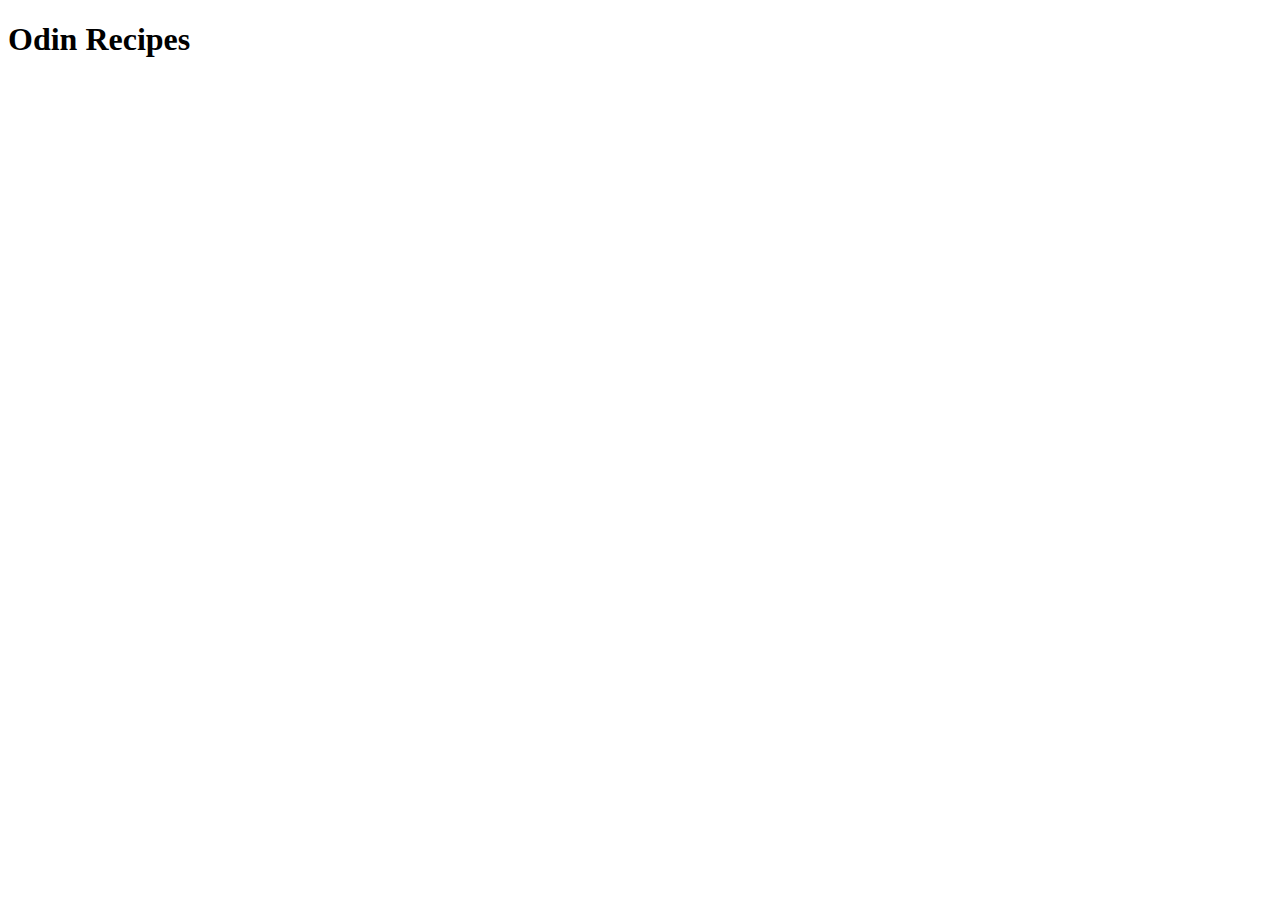
==== index.html @ 9dfb158f "Created a home page for the recipes website" ====
<!DOCTYPE html>
<html lang="en">
  <head>
    <meta charset="UTF-8" />
    <meta name="viewport" content="width=device-width, initial-scale=1.0" />
    <title>Home</title>
  </head>
  <body>
    <h1>Odin Recipes</h1>
  </body>
</html>
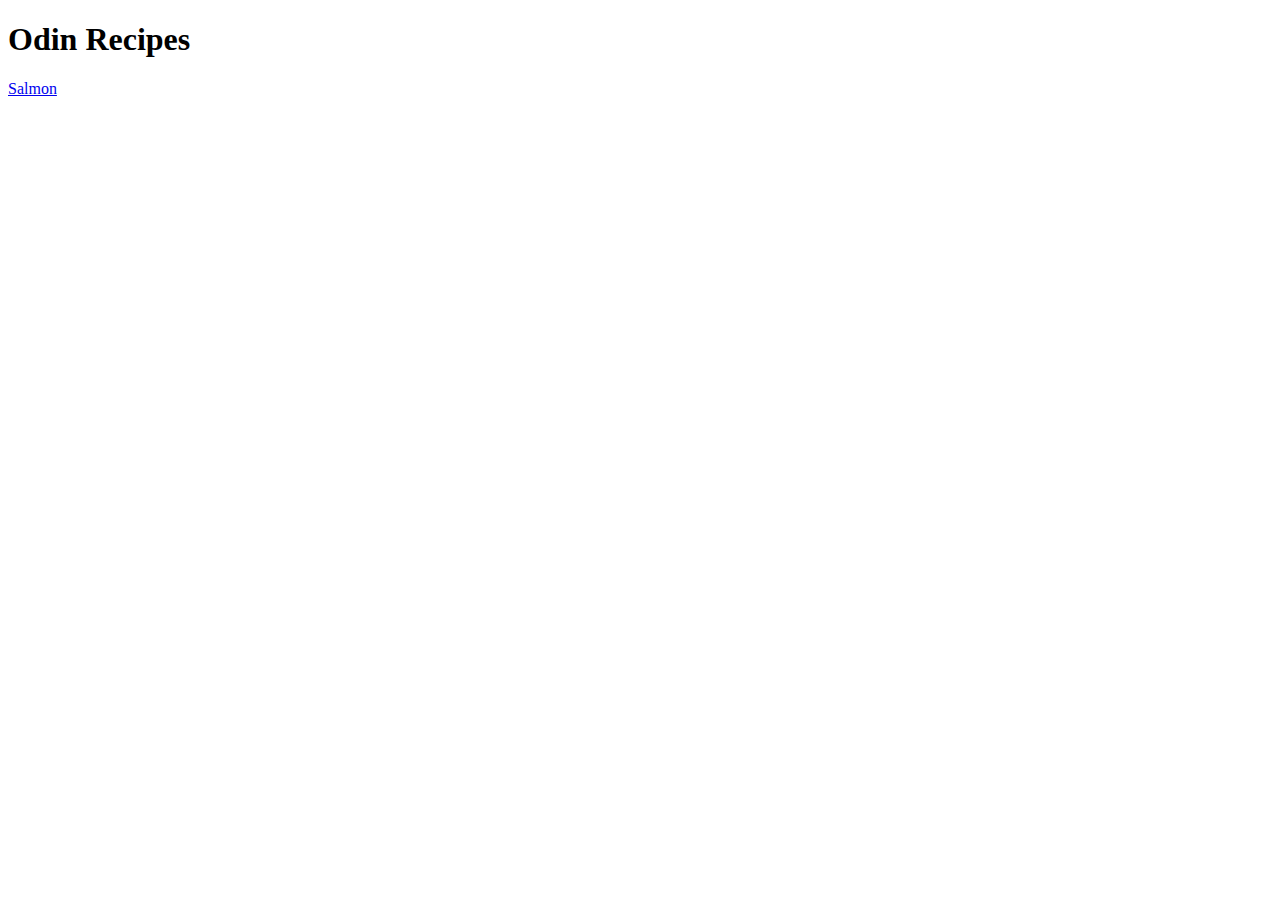
==== commit 7859ffde: "add link to salmon.html" ====
--- a/index.html
+++ b/index.html
@@ -7,5 +7,6 @@
   </head>
   <body>
     <h1>Odin Recipes</h1>
+    <a href="recipes/salmon.html">Salmon</a>
   </body>
 </html>
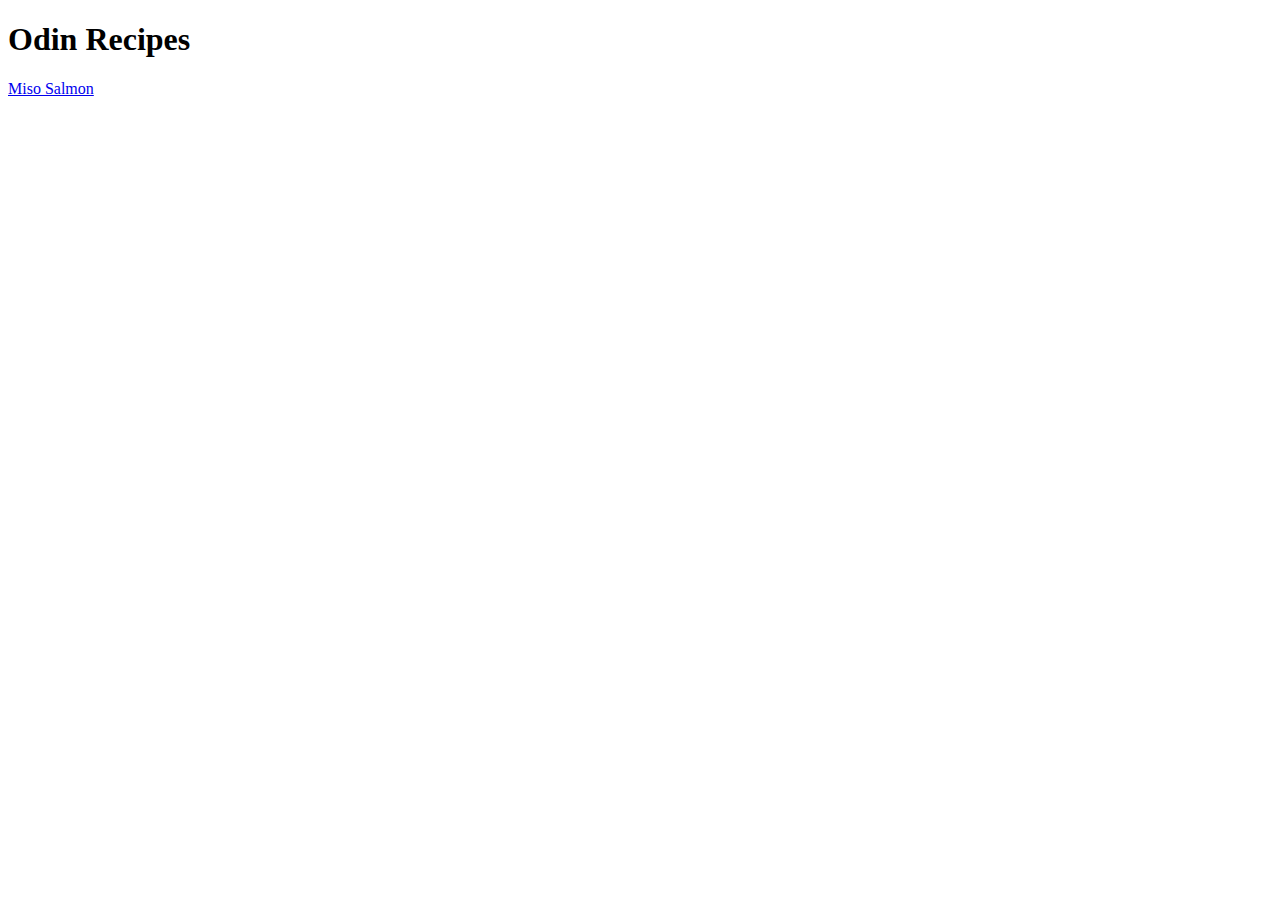
==== commit 0af27932: "added miso salmon picture with a description, ingredients and instructions on how to make it" ====
--- a/index.html
+++ b/index.html
@@ -7,6 +7,6 @@
   </head>
   <body>
     <h1>Odin Recipes</h1>
-    <a href="recipes/salmon.html">Salmon</a>
+    <a href="recipes/salmon.html">Miso Salmon</a>
   </body>
 </html>
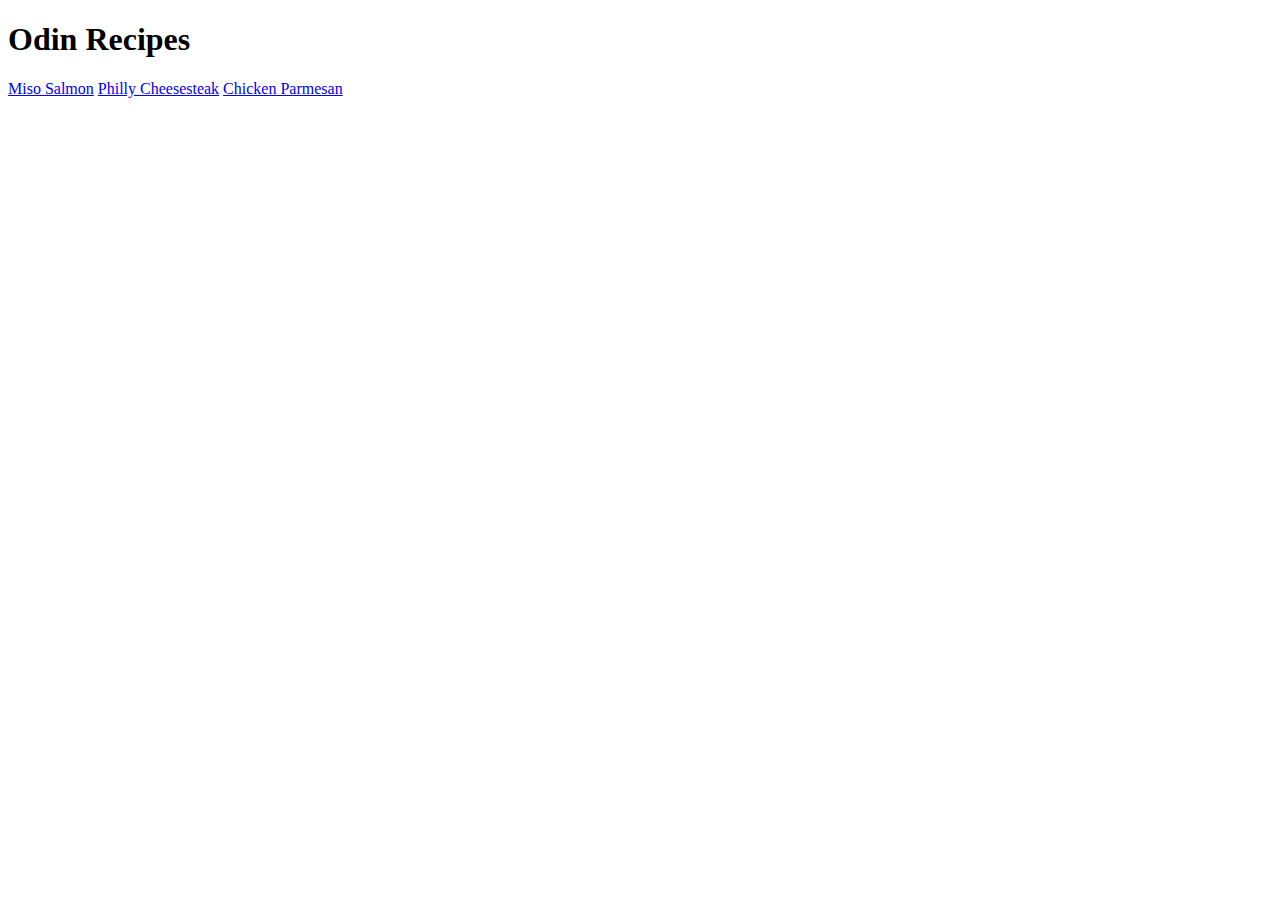
==== commit 0790acd7: "Add links to pages with Chicken Parm and Phily Cheesesteak recipes" ====
--- a/index.html
+++ b/index.html
@@ -8,5 +8,7 @@
   <body>
     <h1>Odin Recipes</h1>
     <a href="recipes/salmon.html">Miso Salmon</a>
+    <a href="recipes/cheesesteak.html">Philly Cheesesteak</a>
+    <a href="recipes/chicken-parm.html">Chicken Parmesan</a>
   </body>
 </html>
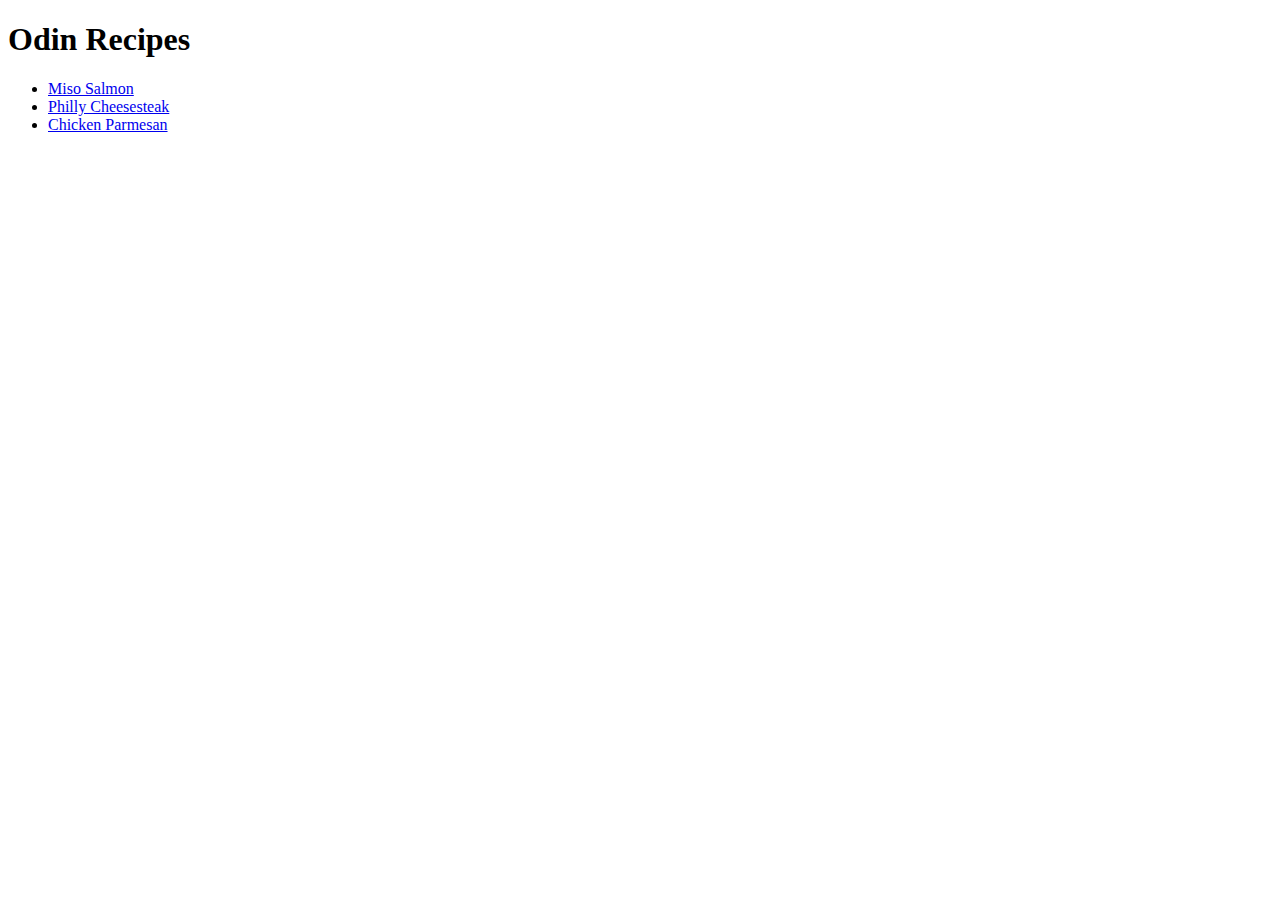
==== commit aa0747e6: "Change links to recipes on index.html to a unordered list format" ====
--- a/index.html
+++ b/index.html
@@ -7,8 +7,10 @@
   </head>
   <body>
     <h1>Odin Recipes</h1>
-    <a href="recipes/salmon.html">Miso Salmon</a>
-    <a href="recipes/cheesesteak.html">Philly Cheesesteak</a>
-    <a href="recipes/chicken-parm.html">Chicken Parmesan</a>
+    <ul>
+      <li><a href="recipes/salmon.html">Miso Salmon</a></li>
+      <li><a href="recipes/cheesesteak.html">Philly Cheesesteak</a></li>
+      <li><a href="recipes/chicken-parm.html">Chicken Parmesan</a></li>
+    </ul>
   </body>
 </html>
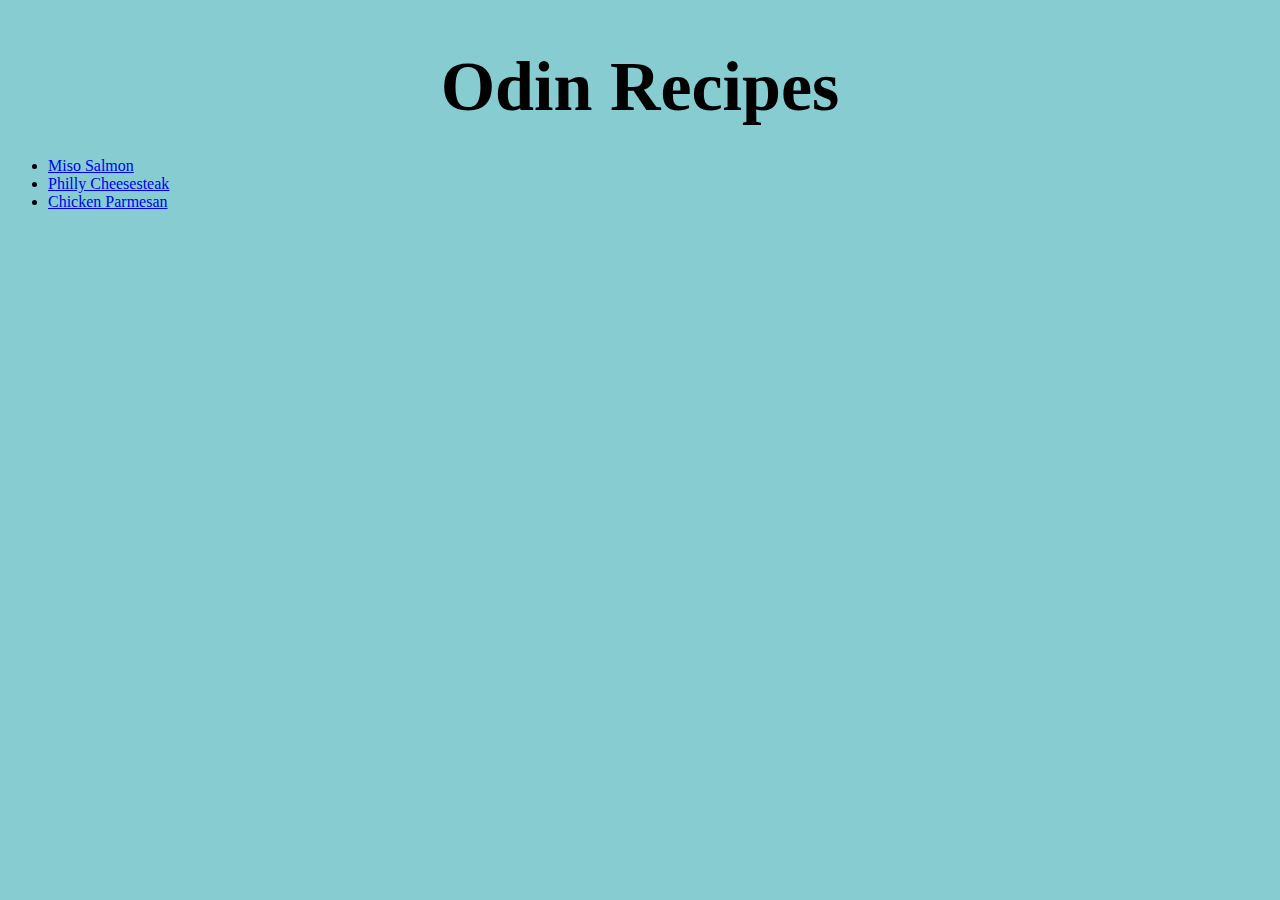
==== commit 3fab6317: "added css style sheet and added styling to all pages" ====
--- a/index.html
+++ b/index.html
@@ -4,6 +4,7 @@
     <meta charset="UTF-8" />
     <meta name="viewport" content="width=device-width, initial-scale=1.0" />
     <title>Home</title>
+    <link rel="stylesheet" href="style.css" />
   </head>
   <body>
     <h1>Odin Recipes</h1>
--- a/style.css
+++ b/style.css
@@ -0,0 +1,17 @@
+* {
+  background-color: rgb(134, 204, 209);
+}
+h1 {
+  margin-bottom: 30px;
+  text-align: center;
+  font-size: 70px;
+}
+
+img {
+  margin: 0px auto;
+  display: block;
+}
+
+p {
+  text-align: center;
+}
